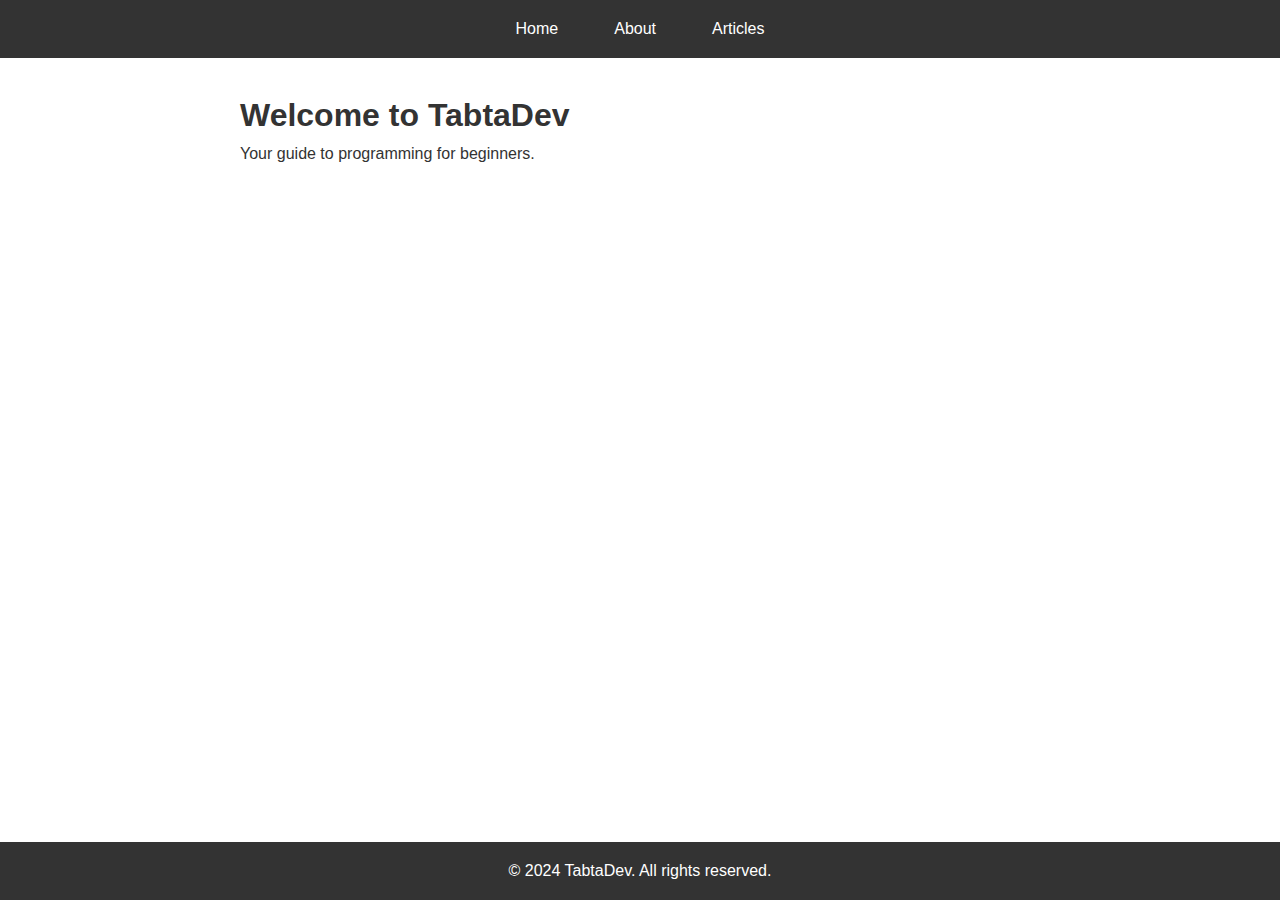
==== index.html @ 908b1036 "initial commit" ====
<!DOCTYPE html>
<html lang="en">
<head>
    <meta charset="UTF-8">
    <meta name="viewport" content="width=device-width, initial-scale=1.0">
    <title>TabtaDev</title>
    <link rel="stylesheet" href="css/style.css">
</head>
<body>
    <nav>
        <ul>
            <li><a href="index.html">Home</a></li>
            <li><a href="about.html">About</a></li>
            <li class="dropdown">
                <a href="articles.html">Articles</a>
                <div class="dropdown-content">
                    <a href="articles/intro/intro.html">Introduction to Programming</a>
                    <!-- Add additional articles here -->
                </div>
            </li>
        </ul>
    </nav>

    <!-- Main Content -->
    <main>
        <section>
            <h1>Welcome to TabtaDev</h1>
            <p>Your guide to programming for beginners.</p>
        </section>
    </main>

    <!-- Footer -->
    <footer>
        <p>&copy; 2024 TabtaDev. All rights reserved.</p>
    </footer>
</body>
</html>
---- css/style.css ----
/* General Reset */
* {
    margin: 0;
    padding: 0;
    box-sizing: border-box;
}

/* Body and Font Styles */
body {
    font-family: Arial, sans-serif;
    color: #333;
    line-height: 1.6;
    display: flex;
    flex-direction: column;
    align-items: center;
}

/* Navigation Menu */
nav {
    width: 100%;
    background-color: #333;
    padding: 1rem 0;
}

nav ul {
    list-style-type: none;
    display: flex;
    justify-content: center;
    gap: 1.5rem;
}

nav ul li {
    position: relative; /* Ensures dropdown content is positioned correctly */
}

nav ul li a {
    color: white;
    text-decoration: none;
    padding: 0.5rem 1rem;
}

nav ul li a:hover {
    background-color: #4A90E2;
    border-radius: 5px;
}

/* Dropdown Menu */
.dropdown-content {
    display: none; /* Hidden by default */
    position: absolute;
    top: 100%; /* Positions below the dropdown link */
    left: 0;
    background-color: #333;
    min-width: 160px;
    box-shadow: 0px 8px 16px rgba(0, 0, 0, 0.2);
    z-index: 1;
}

.dropdown-content a {
    color: white;
    padding: 0.5rem 1rem;
    display: block;
    text-decoration: none;
}

.dropdown-content a:hover {
    background-color: #4A90E2;
}

/* Show dropdown content on hover */
.dropdown:hover .dropdown-content {
    display: block;
}

/* Banner */
#banner {
    background-color: #4A90E2;
    color: white;
    padding: 2rem;
    text-align: center;
    width: 100%;
}

/* Main Content */
main {
    width: 80%;
    max-width: 800px;
    margin: 2rem 0;
}

/* Footer */
footer {
    background-color: #333;
    color: white;
    padding: 1rem;
    text-align: center;
    width: 100%;
    position: fixed;
    bottom: 0;
}
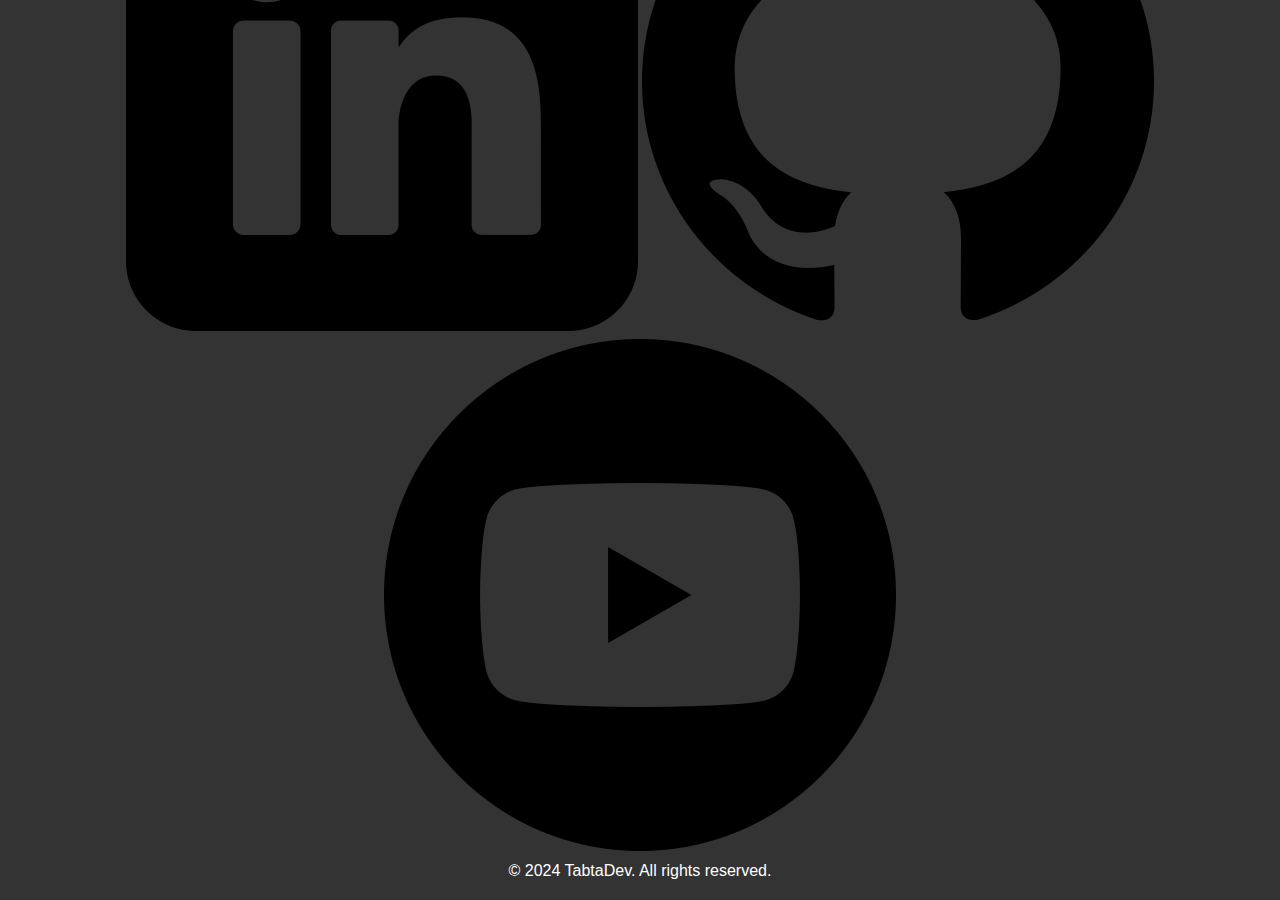
==== commit f6fe1168: "sample" ====
--- a/index.html
+++ b/index.html
@@ -3,11 +3,13 @@
 <head>
     <meta charset="UTF-8">
     <meta name="viewport" content="width=device-width, initial-scale=1.0">
-    <title>TabtaDev</title>
+    <title>TabtaDev - Programming for Beginners</title>
     <link rel="stylesheet" href="css/style.css">
 </head>
 <body>
-    <nav>
+
+    <!-- Navigation -->
+        <nav>
         <ul>
             <li><a href="index.html">Home</a></li>
             <li><a href="about.html">About</a></li>
@@ -15,31 +17,45 @@
                 <a href="articles.html">Articles</a>
                 <div class="dropdown-content">
                     <a href="articles/intro/intro.html">Introduction to Programming</a>
+                    <a href="articles/intro/sample.html">Sample</a>
                     <!-- Add additional articles here -->
                 </div>
             </li>
         </ul>
     </nav>
 
+    <!-- Banner Section -->
+    <section id="banner">
+        <h1>Welcome to TabtaDev</h1>
+        <p>Your guide to programming for beginners</p>
+    </section>
+
     <!-- Main Content -->
     <main>
         <section>
-            <h1>Welcome to TabtaDev</h1>
-            <p>Your guide to programming for beginners.</p>
+            <h2>Start Learning Today</h2>
+            <p>TabtaDev offers comprehensive, beginner-friendly tutorials to help you dive into programming. Our mission is to make programming accessible and enjoyable for everyone. Whether you’re here to learn the basics or to explore advanced concepts, we’ve got you covered.</p>
+        </section>
+
+        <section>
+            <h3>Latest Articles</h3>
+            <ul>
+                <li><a href="articles/intro/intro.html">Introduction to Programming</a></li>
+                <!-- Additional articles can be added here -->
+            </ul>
         </section>
     </main>
 
-    <!-- Footer -->
+    <!-- Footer with Social Links -->
     <footer>
+        <div class="social-links">
+            <a href="https://www.linkedin.com/in/abderrahim-tabta-345527212/" target="_blank" aria-label="LinkedIn"><img src="images/linkedin-icon.png" alt="LinkedIn"></a>
+            <a href="https://github.com/tabtadev" target="_blank" aria-label="GitHub"><img src="images/github-icon.png" alt="GitHub"></a>
+            <a href="https://www.youtube.com/@TabtaDev" target="_blank" aria-label="YouTube"><img src="images/youtube-icon.png" alt="YouTube"></a>
+        </div>
         <p>&copy; 2024 TabtaDev. All rights reserved.</p>
     </footer>
+
 </body>
 </html>
 
-
-
-
-
-
-
-
